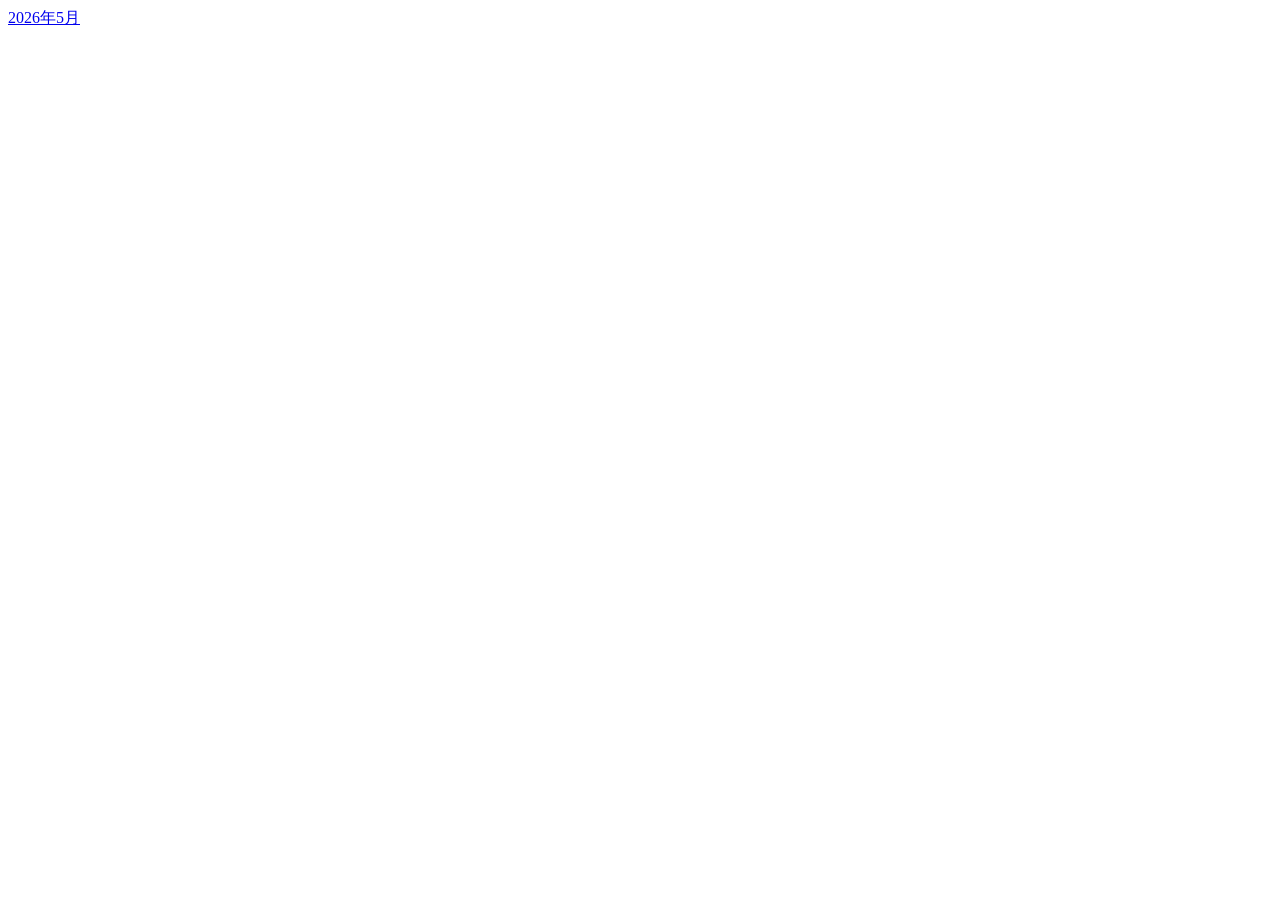
==== index.html @ fad2e3be "Initial commit" ====
<!DOCTYPE html>
<html lang="ja">

<head>
  <meta charset="UTF-8">
  <title>投資日記</title>
  <link rel="stylesheet" href="style.css">
</head>

<body>
   <a href="date/2026_05.html">2026年5月</a>
</body>

</html>
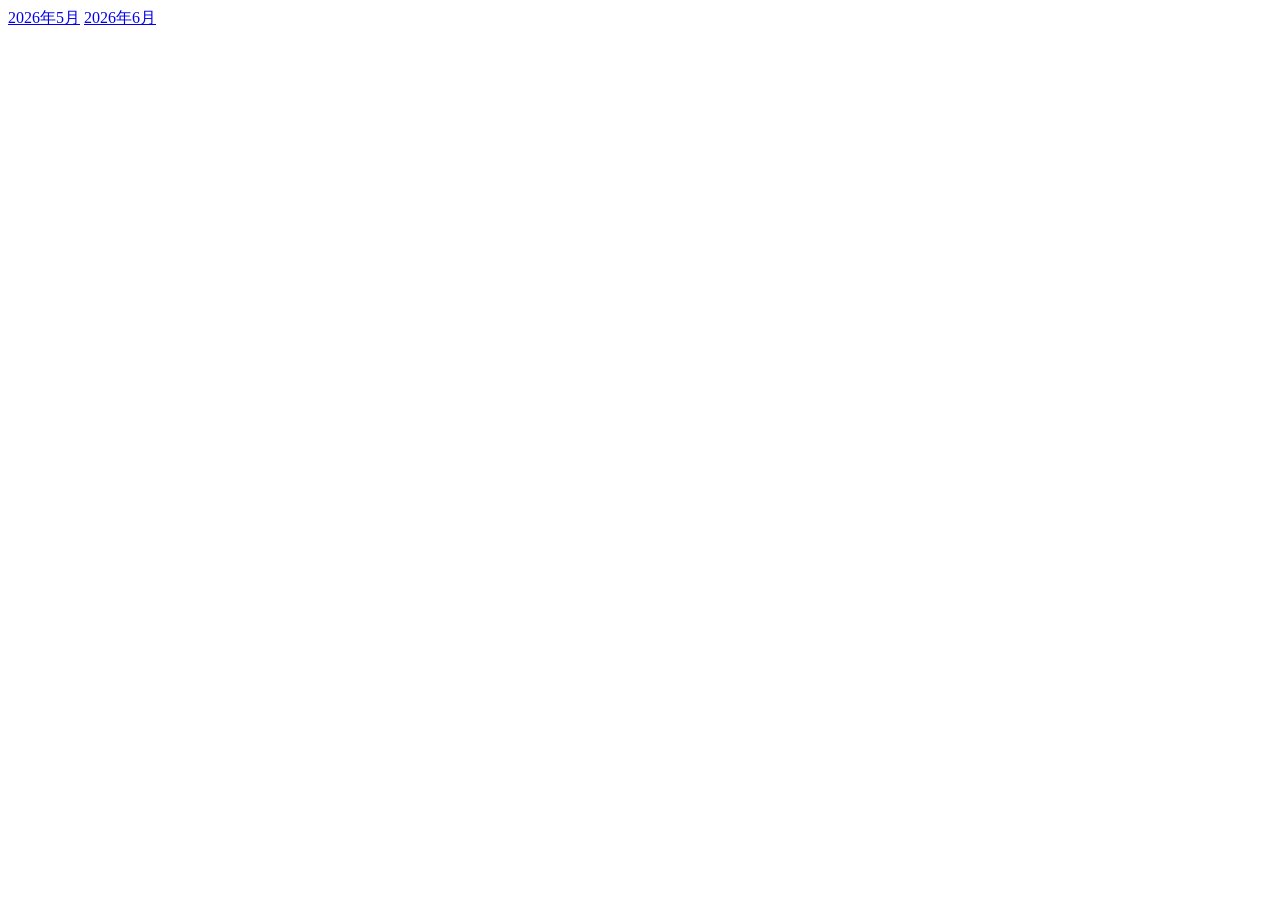
==== commit 95d63d08: "6月更新: [6/3の購入履歴]" ====
--- a/index.html
+++ b/index.html
@@ -9,6 +9,7 @@
 
 <body>
    <a href="date/2026_05.html">2026年5月</a>
+   <a href="date/2026_06.html">2026年6月</a>
 </body>
 
 </html>
